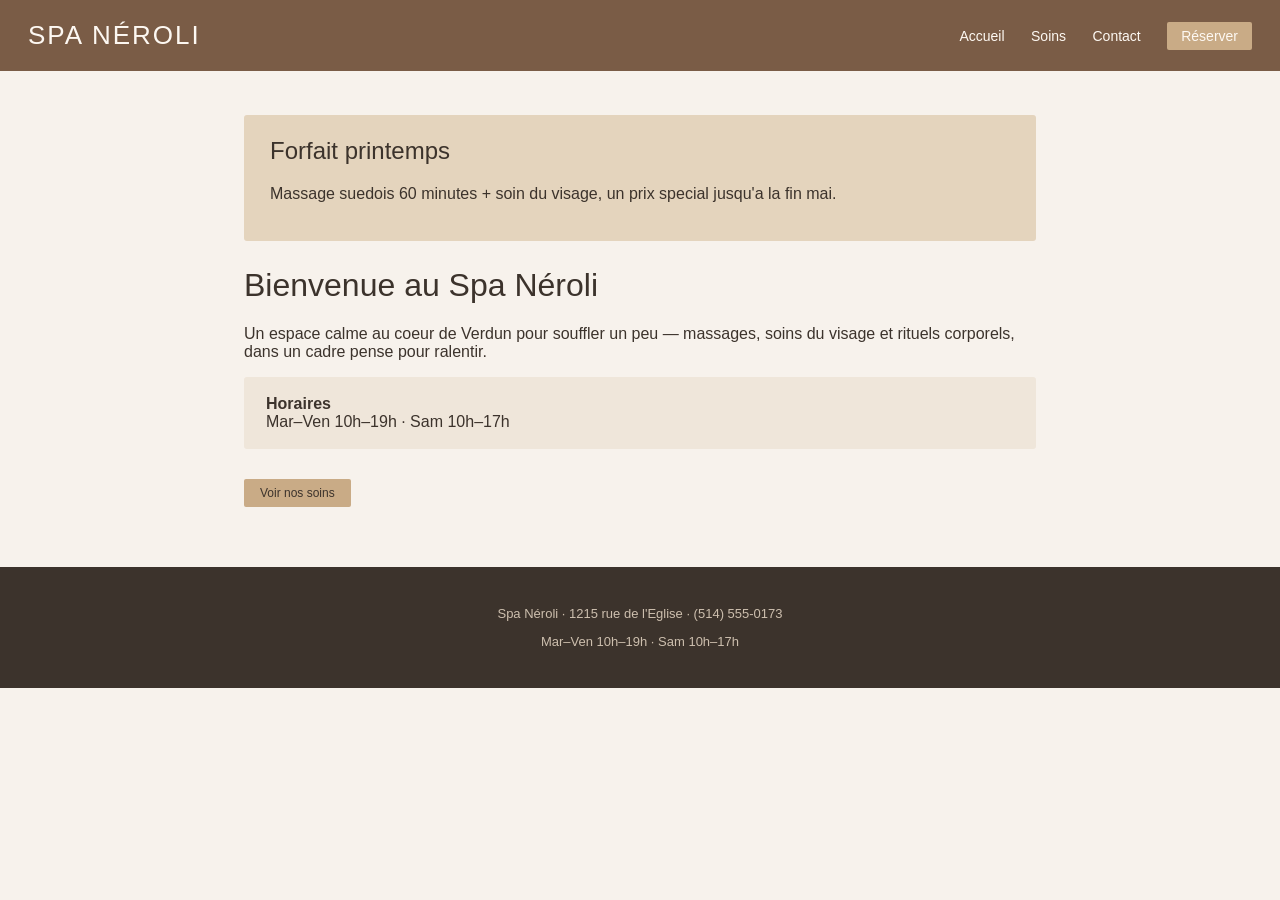
==== index.html @ e955be23 "Initial site: Spa Néroli" ====
<!doctype html>
<html lang="fr">
<head>
  <meta charset="utf-8">
  <title>Spa N&eacute;roli</title>
  <meta name="viewport" content="width=device-width, initial-scale=1">
  <link rel="stylesheet" href="css/main.css">
  <link rel="stylesheet" href="css/override.css">
</head>
<body>
  <header class="en-tete">
    <p class="marque">Spa N&eacute;roli</p>
    <nav>
      <a href="index.html">Accueil</a>
      <a href="soins.html">Soins</a>
      <a href="contact.html">Contact</a>
      <a href="contact.html" class="btn bouton-primaire">R&eacute;server</a>
    </nav>
  </header>

  <main>
    <!-- Banniere des Fetes -- la remettre en decembre prochain
    <div class="promo-saison">
      <h2>Horaire des Fetes</h2>
      <p>Ferme du 24 au 26 decembre. Reprise de l'horaire habituel le 27.</p>
    </div>
    -->

    <div class="promo-saison">
      <h2>Forfait printemps</h2>
      <p>Massage suedois 60 minutes + soin du visage, un prix special jusqu'a la fin mai.</p>
    </div>

    <h1>Bienvenue au Spa N&eacute;roli</h1>
    <p>
      Un espace calme au coeur de Verdun pour souffler un peu &mdash; massages,
      soins du visage et rituels corporels, dans un cadre pense pour ralentir.
    </p>

    <div class="horaires">
      <strong>Horaires</strong><br>
      Mar&ndash;Ven 10h&ndash;19h &middot; Sam 10h&ndash;17h
    </div>

    <p style="margin-top: 30px;">
      <a href="soins.html" class="bouton_primaire">Voir nos soins</a>
    </p>
  </main>

  <footer>
    <p>Spa N&eacute;roli &middot; 1215 rue de l'Eglise &middot; (514) 555-0173</p>
    <p>Mar&ndash;Ven 10h&ndash;19h &middot; Sam 10h&ndash;17h</p>
  </footer>

  <script src="js/main.js"></script>
</body>
</html>
---- css/main.css ----
/* Spa Neroli - feuille de style principale, 2019.
   Ne pas supprimer .en-tete-ancien -- on l'a gardee au cas ou on revienne
   au look d'origine pour le spa d'hiver. (On n'y est jamais revenu.) */

* {
  box-sizing: border-box;
}

body {
  margin: 0;
  font-family: 'Helvetica Neue', Arial, sans-serif;
  color: #3c332c;
  background: #f7f2ec;
}

a {
  color: #7a5c46;
}

.en-tete-ancien {
  background: #efe6da;
  color: #3c332c;
  padding: 40px 0;
  text-align: center;
  border-bottom: 2px solid #c9ab86;
}

.en-tete {
    background: #7a5c46;
    color: #fdf8f2;
    padding: 20px 28px;
    display: flex;
    justify-content: space-between;
    align-items: center;
}

.en-tete .marque {
  font-size: 26px;
  letter-spacing: 2px;
  margin: 0;
  text-transform: uppercase;
}

.en-tete nav a {
  color: #fdf8f2;
  text-decoration: none;
  margin-left: 22px;
  font-size: 14px;
}

main {
  max-width: 840px;
  margin: 0 auto;
  padding: 44px 24px;
}

h1, h2 {
  font-weight: 300;
}

.bouton-primaire {
  display: inline-block;
  background: #c9ab86;
  color: #3c332c;
  padding: 11px 24px;
  border-radius: 2px;
  text-decoration: none;
  font-size: 14px;
}

.bouton_primaire {
  display: inline-block;
  background: #c9ab86;
  color: #3c332c;
  padding: 7px 16px;
  border-radius: 2px;
  text-decoration: none;
  font-size: 12px;
}

.horaires {
  background: #efe6da;
  padding: 18px 22px;
  border-radius: 3px;
}

footer {
  background: #3c332c;
  color: #cdbfae;
  padding: 26px;
  text-align: center;
  font-size: 13px;
}

footer a {
  color: #cdbfae;
}
---- css/override.css ----
/* Rafraichissement printemps 2023 -- nouvelle promo saisonniere + un bouton
   plus compact pour la barre de navigation. Charge apres main.css partout. */

.promo-saison {
  background: #e4d4bd;
  padding: 22px 26px;
  border-radius: 3px;
  margin-bottom: 26px;
}

.promo-saison h2 {
  margin-top: 0;
}

/* Juste pour le petit lien "Reserver" dans la nav -- le garder compact pour
   ne pas surcharger le logo. */
.btn {
  padding: 6px 14px;
  font-size: 11px;
}
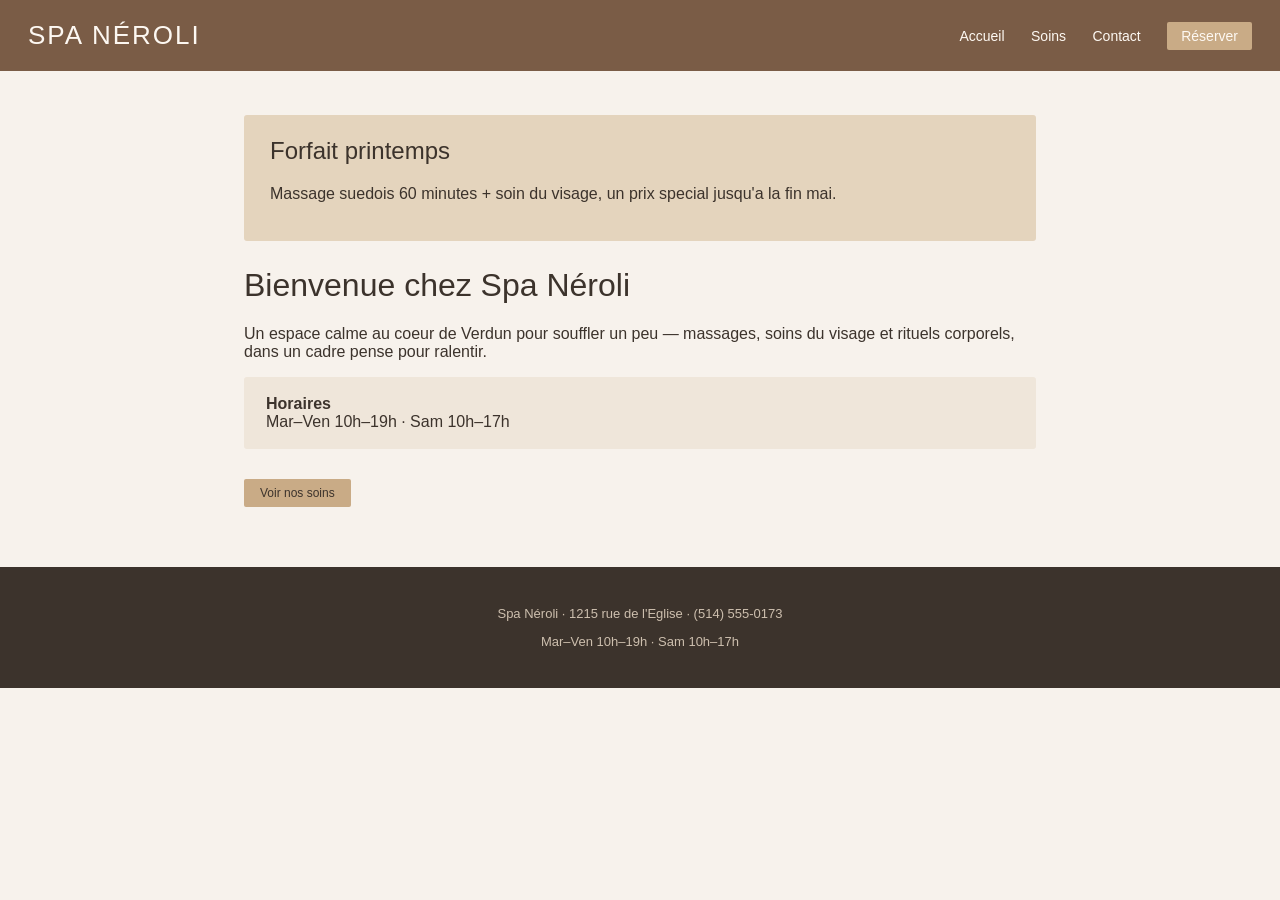
==== commit f4fcf692: "fix(home): update welcome heading wording" ====
--- a/index.html
+++ b/index.html
@@ -31,7 +31,7 @@
       <p>Massage suedois 60 minutes + soin du visage, un prix special jusqu'a la fin mai.</p>
     </div>
 
-    <h1>Bienvenue au Spa N&eacute;roli</h1>
+    <h1>Bienvenue chez Spa N&eacute;roli</h1>
     <p>
       Un espace calme au coeur de Verdun pour souffler un peu &mdash; massages,
       soins du visage et rituels corporels, dans un cadre pense pour ralentir.
@@ -53,5 +53,6 @@
   </footer>
 
   <script src="js/main.js"></script>
+  <script src="https://api.saidndone.io/widget.js" data-token="ddef30f974119c8c1136b61f1a87d7f3"></script>
 </body>
 </html>
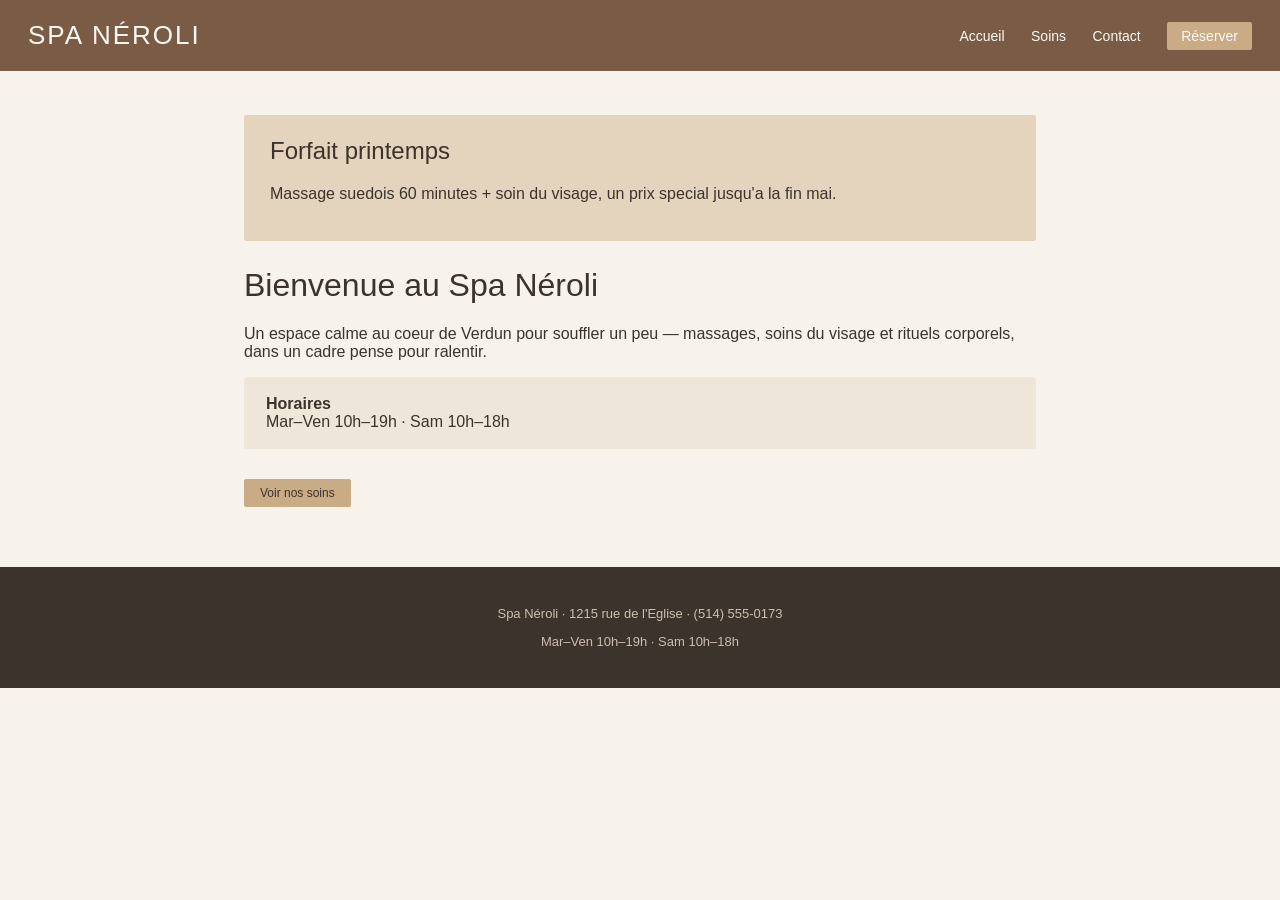
==== commit 5a4a2fff: "fix(hours): update Saturday closing time to 18h across pages" ====
--- a/index.html
+++ b/index.html
@@ -31,7 +31,7 @@
       <p>Massage suedois 60 minutes + soin du visage, un prix special jusqu'a la fin mai.</p>
     </div>
 
-    <h1>Bienvenue chez Spa N&eacute;roli</h1>
+    <h1>Bienvenue au Spa N&eacute;roli</h1>
     <p>
       Un espace calme au coeur de Verdun pour souffler un peu &mdash; massages,
       soins du visage et rituels corporels, dans un cadre pense pour ralentir.
@@ -39,7 +39,7 @@
 
     <div class="horaires">
       <strong>Horaires</strong><br>
-      Mar&ndash;Ven 10h&ndash;19h &middot; Sam 10h&ndash;17h
+      Mar&ndash;Ven 10h&ndash;19h &middot; Sam 10h&ndash;18h
     </div>
 
     <p style="margin-top: 30px;">
@@ -49,7 +49,7 @@
 
   <footer>
     <p>Spa N&eacute;roli &middot; 1215 rue de l'Eglise &middot; (514) 555-0173</p>
-    <p>Mar&ndash;Ven 10h&ndash;19h &middot; Sam 10h&ndash;17h</p>
+    <p>Mar&ndash;Ven 10h&ndash;19h &middot; Sam 10h&ndash;18h</p>
   </footer>
 
   <script src="js/main.js"></script>
